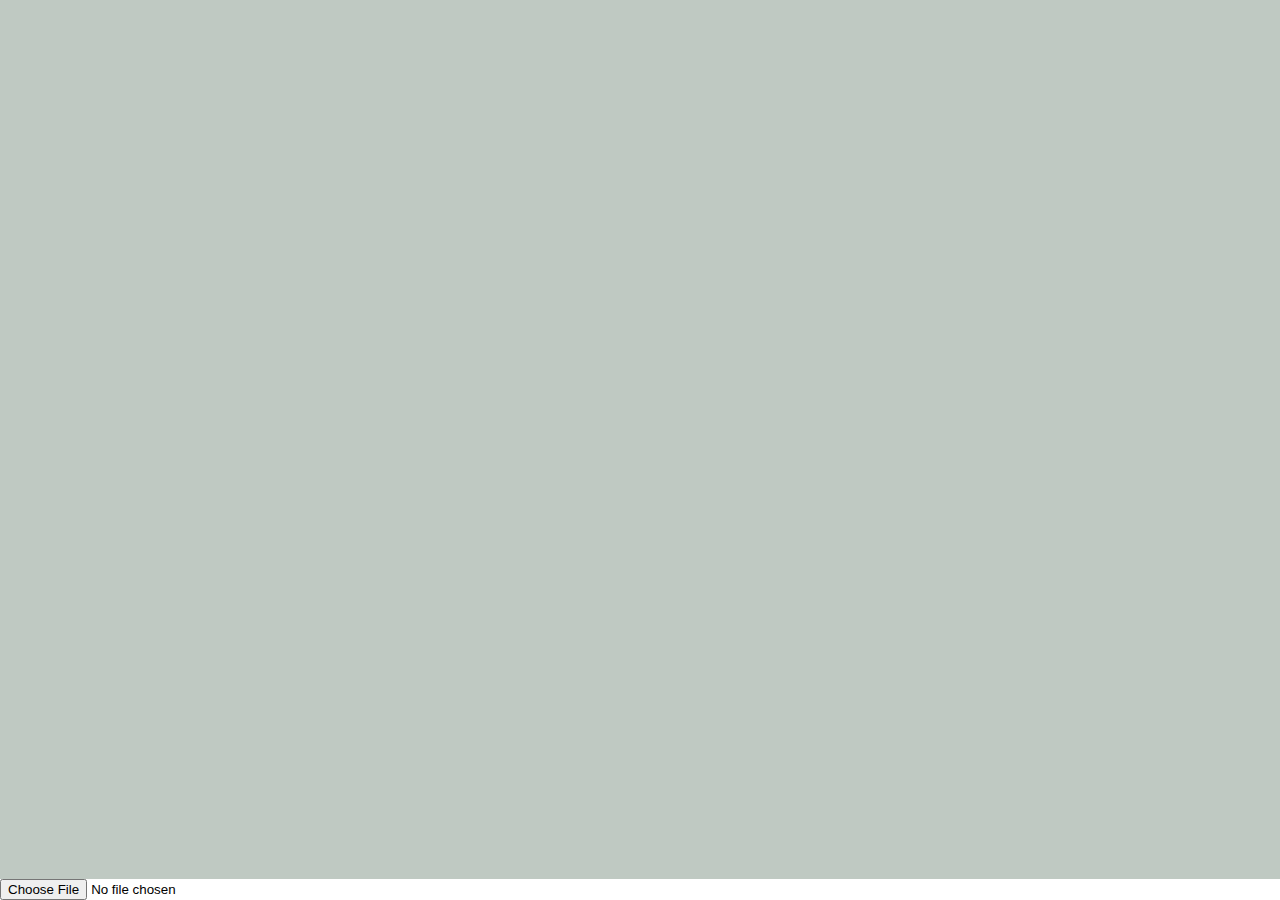
==== webpage/index.html @ f66671a4 "Add files via upload" ====
<html>
  <head>
    <title>Diploma Thesis</title>
    <link rel="stylesheet" media="screen" href="mystyle2.css">
  </head>


<body>

    <script src="js/three.js"></script>
    <script src="js/OrbitControls.js"></script>
    <script src="js/BallSpinerLoader.js"></script>
    <script src="js/app.js"></script>
    <input type='file' accept='json' onchange='openFile(event)'></input>

</body>

</html>
---- webpage/mystyle2.css ----
body { margin:0; overflow: hidden; }
canvas { width: 100%; height:100%; }
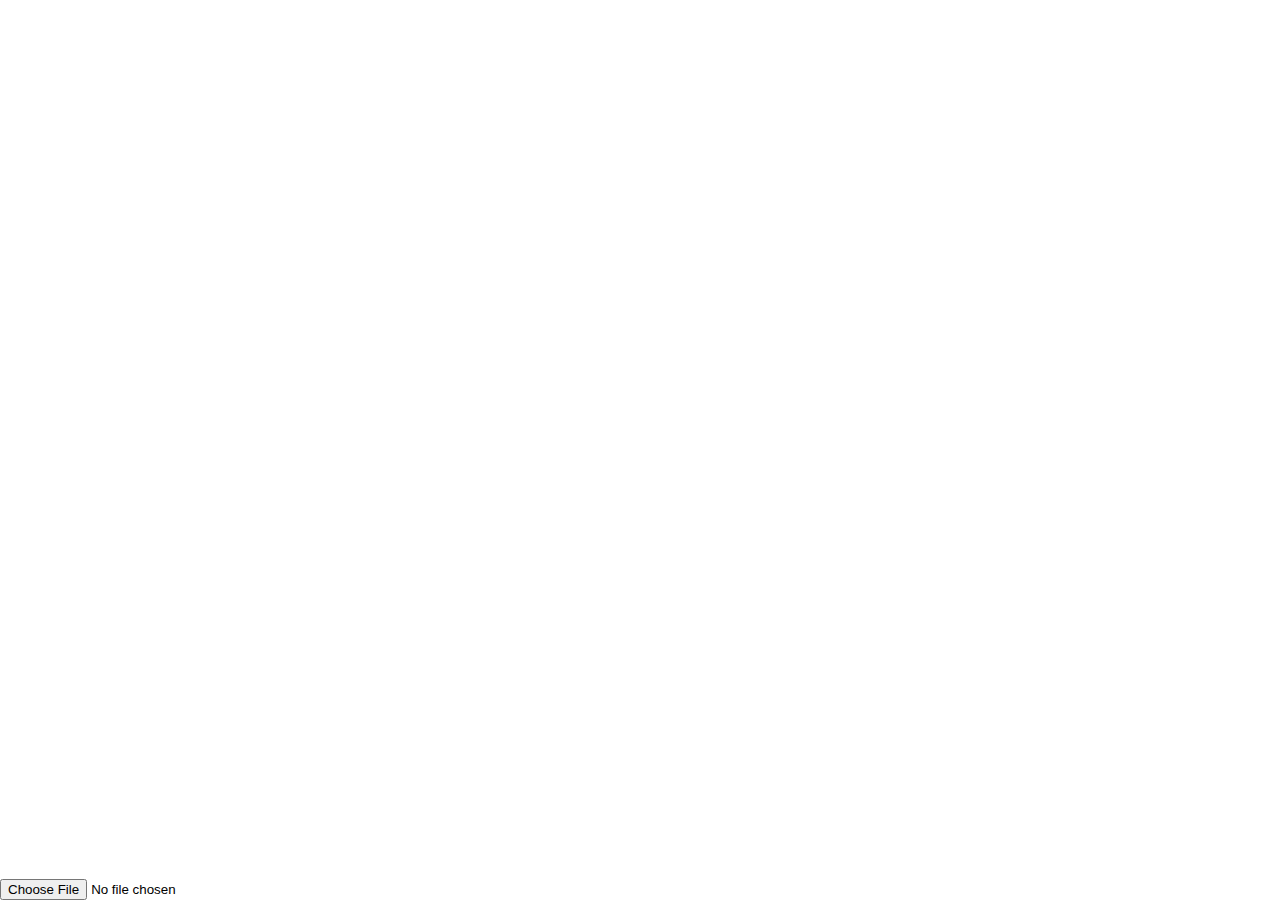
==== commit f13796cd: "male upravy" ====
--- a/webpage/index.html
+++ b/webpage/index.html
@@ -7,12 +7,21 @@
 
 <body>
 
+    <!--
+    <script src="js/three.js"></script>
+    <script src="js/OrbitControls.js"></script>
+    <script src="js/BallSpinerLoader.js"></script>
+    <script src="js/app.js"></script>
+    <input type='file' accept='json' onchange='openFile(event)'></input>
+    -->
+
     <script src="js/three.js"></script>
     <script src="js/OrbitControls.js"></script>
     <script src="js/BallSpinerLoader.js"></script>
     <script src="js/app.js"></script>
     <input type='file' accept='json' onchange='openFile(event)'></input>
 
+
 </body>
 
 </html>
--- a/webpage/mystyle2.css
+++ b/webpage/mystyle2.css
@@ -1,2 +1,2 @@
 body { margin:0; overflow: hidden; }
-canvas { width: 100%; height:100%; }+canvas { width: 100%; height:100%; }
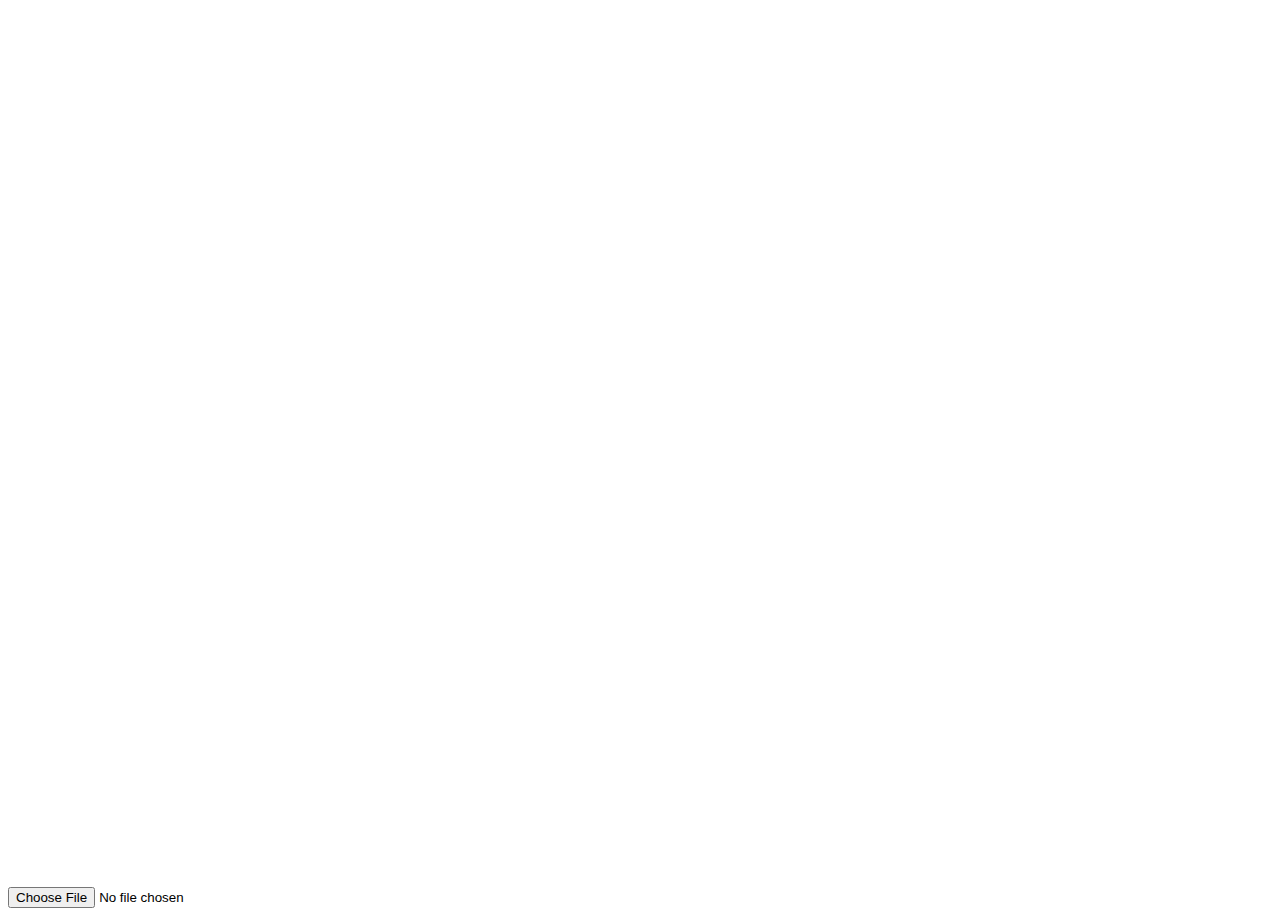
==== commit ff63dd8c: "adding ast parser files" ====
--- a/webpage/index.html
+++ b/webpage/index.html
@@ -1,26 +1,16 @@
 <html>
   <head>
     <title>Diploma Thesis</title>
-    <link rel="stylesheet" media="screen" href="mystyle2.css">
+    <link rel="stylesheet" media="screen" href="mystyle.css">
   </head>
 
 
 <body>
-
-    <!--
+    <script src="js/Notiflix/dist/notiflix-aio-2.7.0.min.js"></script>
     <script src="js/three.js"></script>
     <script src="js/OrbitControls.js"></script>
-    <script src="js/BallSpinerLoader.js"></script>
     <script src="js/app.js"></script>
     <input type='file' accept='json' onchange='openFile(event)'></input>
-    -->
-
-    <script src="js/three.js"></script>
-    <script src="js/OrbitControls.js"></script>
-    <script src="js/BallSpinerLoader.js"></script>
-    <script src="js/app.js"></script>
-    <input type='file' accept='json' onchange='openFile(event)'></input>
-
 
 </body>
 
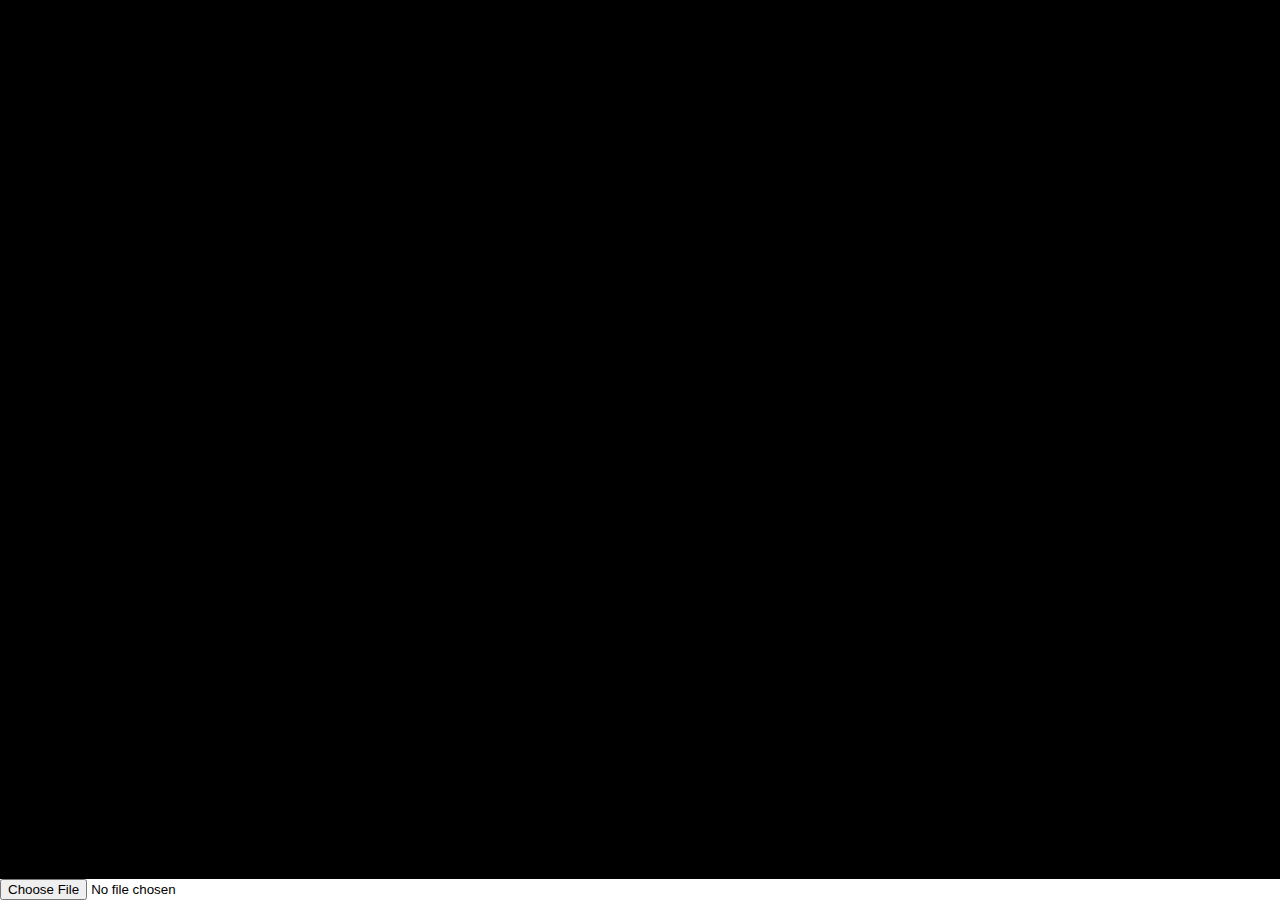
==== commit 88bebab4: "graphics gui panel" ====
--- a/webpage/index.html
+++ b/webpage/index.html
@@ -6,11 +6,25 @@
 
 
 <body>
+
     <script src="js/Notiflix/dist/notiflix-aio-2.7.0.min.js"></script>
     <script src="js/three.js"></script>
     <script src="js/OrbitControls.js"></script>
+    <script src="js/font.js"></script>
+    <!--<script src="js/dat.gui.js"></script> -->
+    <script src="js/tweakpane-2.1.1.js"></script>
     <script src="js/app.js"></script>
-    <input type='file' accept='json' onchange='openFile(event)'></input>
+    <input type='file' accept='json' onchange='openFile(event)'></input><br>
+
+    <!--
+    <input type="checkbox" id="commCheckbox" name="communication" value="comm"
+    onchange='checkboxCommunication(event)' checked="true">
+    <label for="communication" id="commLabel">Zobraz komunikáciu</label><br>
+
+    <input type="checkbox" id="namesCheckbox" name="names" value="names"
+    onchange='checkboxNames(event)' checked="true">
+    <label for="names" id="commLabel">Zobraz mená gorutín</label><br>
+    -->
 
 </body>
 
--- a/webpage/mystyle.css
+++ b/webpage/mystyle.css
@@ -0,0 +1,2 @@
+body { margin:0; /*overflow: hidden;*/ }
+canvas { width: 100%; height:100%;}
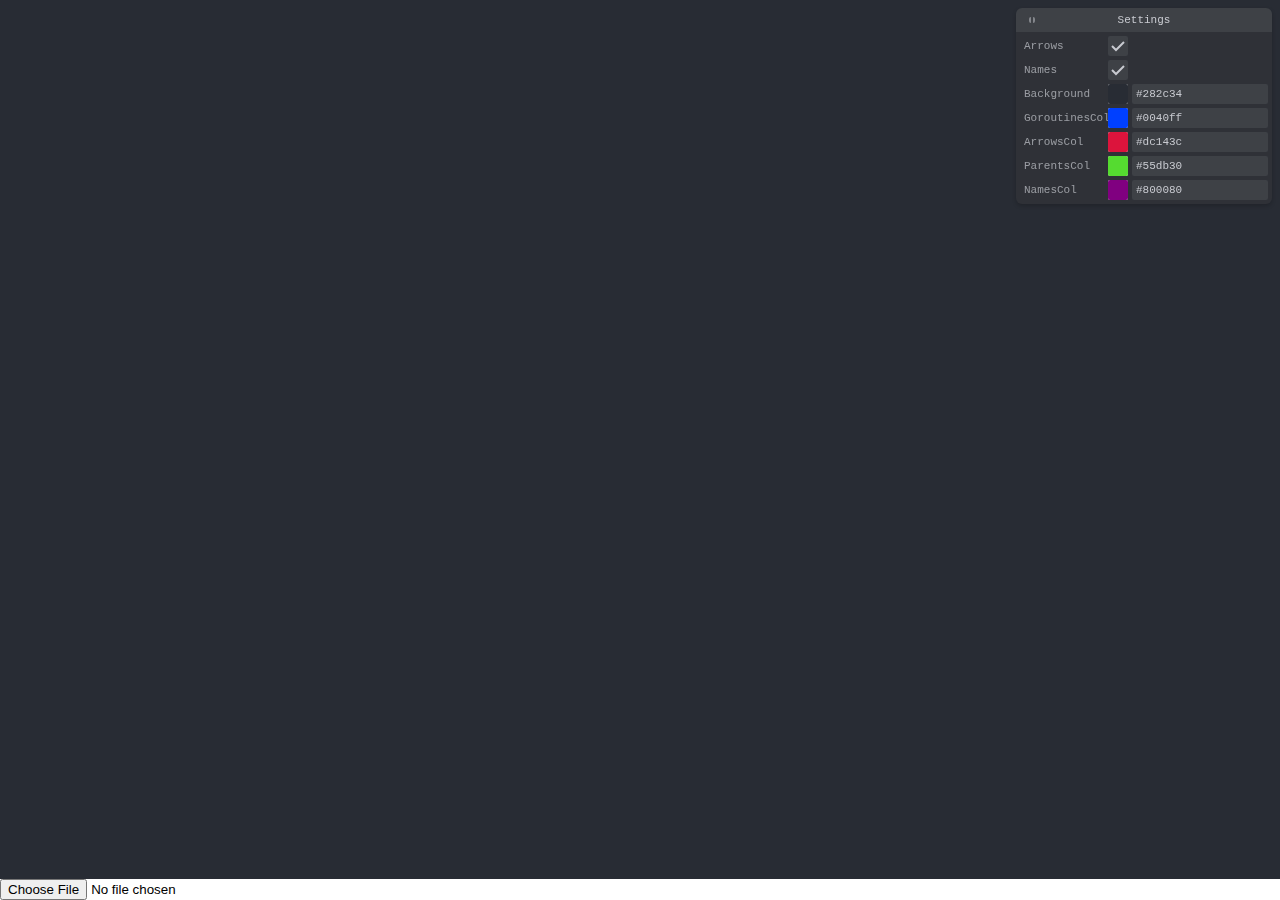
==== commit c0b4ad19: "graphics mini changes" ====
--- a/webpage/index.html
+++ b/webpage/index.html
@@ -10,8 +10,15 @@
     <script src="js/Notiflix/dist/notiflix-aio-2.7.0.min.js"></script>
     <script src="js/three.js"></script>
     <script src="js/OrbitControls.js"></script>
+    <!--<script src="js/DeviceOrientationControls.js"></script>
+    <script src="js/DragControls.js"></script>
+    <script src="js/FirstPersonControls.js"></script>
+    <script src="js/FlyControls.js"></script>
+    <script src="js/PointerLockControls.js"></script>
+    <script src="js/TrackballControls.js"></script>
+    <script src="js/TransformControls.js"></script>
+    <script src="js/TrackballControls.js"></script>-->
     <script src="js/font.js"></script>
-    <!--<script src="js/dat.gui.js"></script> -->
     <script src="js/tweakpane-2.1.1.js"></script>
     <script src="js/app.js"></script>
     <input type='file' accept='json' onchange='openFile(event)'></input><br>
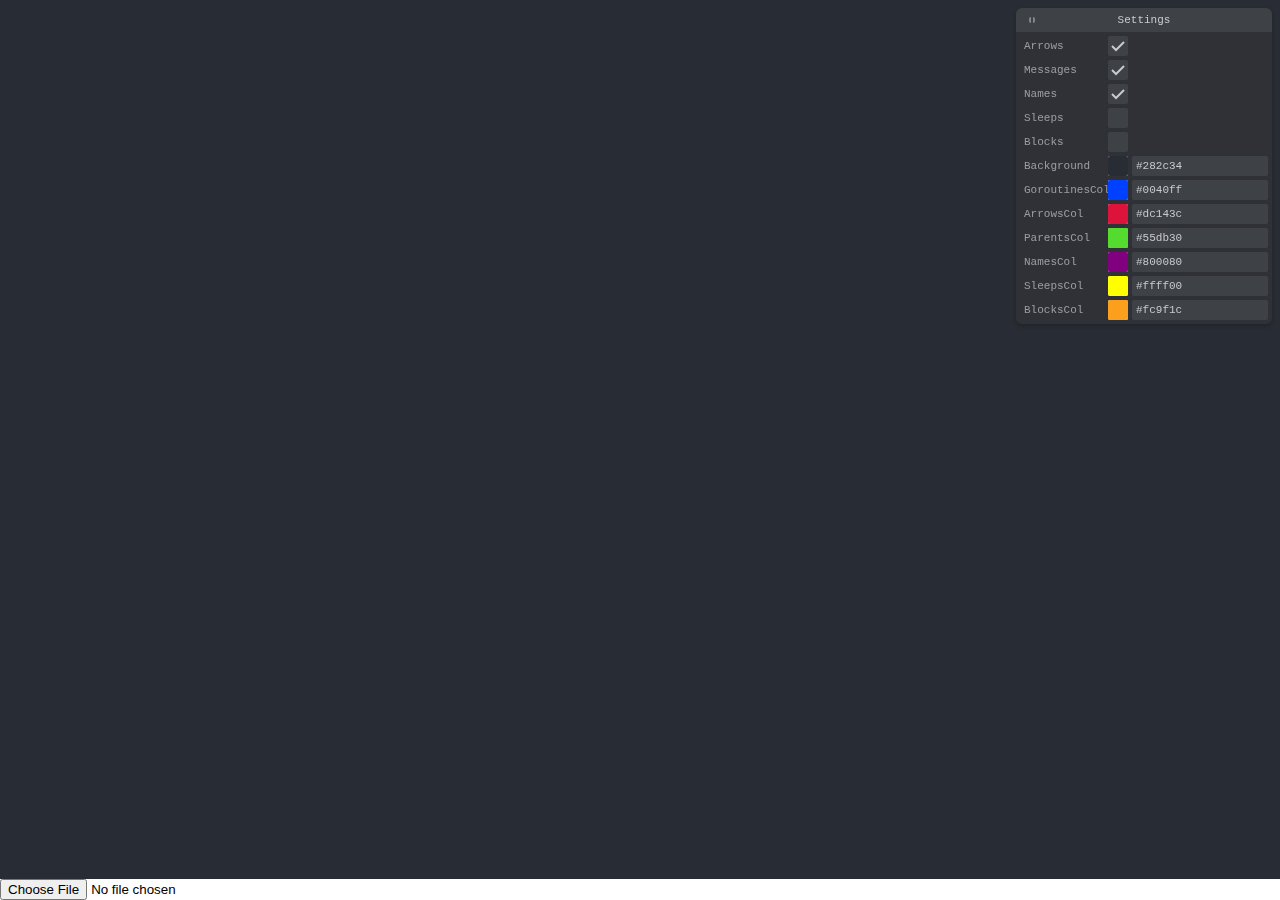
==== commit efb36b63: "starting from cmd" ====
--- a/webpage/index.html
+++ b/webpage/index.html
@@ -6,33 +6,18 @@
 
 
 <body>
-
+	
+	<script>
+		var jsonString = "";
+	</script>
     <script src="js/Notiflix/dist/notiflix-aio-2.7.0.min.js"></script>
     <script src="js/three.js"></script>
     <script src="js/OrbitControls.js"></script>
-    <!--<script src="js/DeviceOrientationControls.js"></script>
-    <script src="js/DragControls.js"></script>
-    <script src="js/FirstPersonControls.js"></script>
-    <script src="js/FlyControls.js"></script>
-    <script src="js/PointerLockControls.js"></script>
-    <script src="js/TrackballControls.js"></script>
-    <script src="js/TransformControls.js"></script>
-    <script src="js/TrackballControls.js"></script>-->
     <script src="js/font.js"></script>
     <script src="js/tweakpane-2.1.1.js"></script>
     <script src="js/app.js"></script>
     <input type='file' accept='json' onchange='openFile(event)'></input><br>
 
-    <!--
-    <input type="checkbox" id="commCheckbox" name="communication" value="comm"
-    onchange='checkboxCommunication(event)' checked="true">
-    <label for="communication" id="commLabel">Zobraz komunikáciu</label><br>
-
-    <input type="checkbox" id="namesCheckbox" name="names" value="names"
-    onchange='checkboxNames(event)' checked="true">
-    <label for="names" id="commLabel">Zobraz mená gorutín</label><br>
-    -->
-
 </body>
 
 </html>
